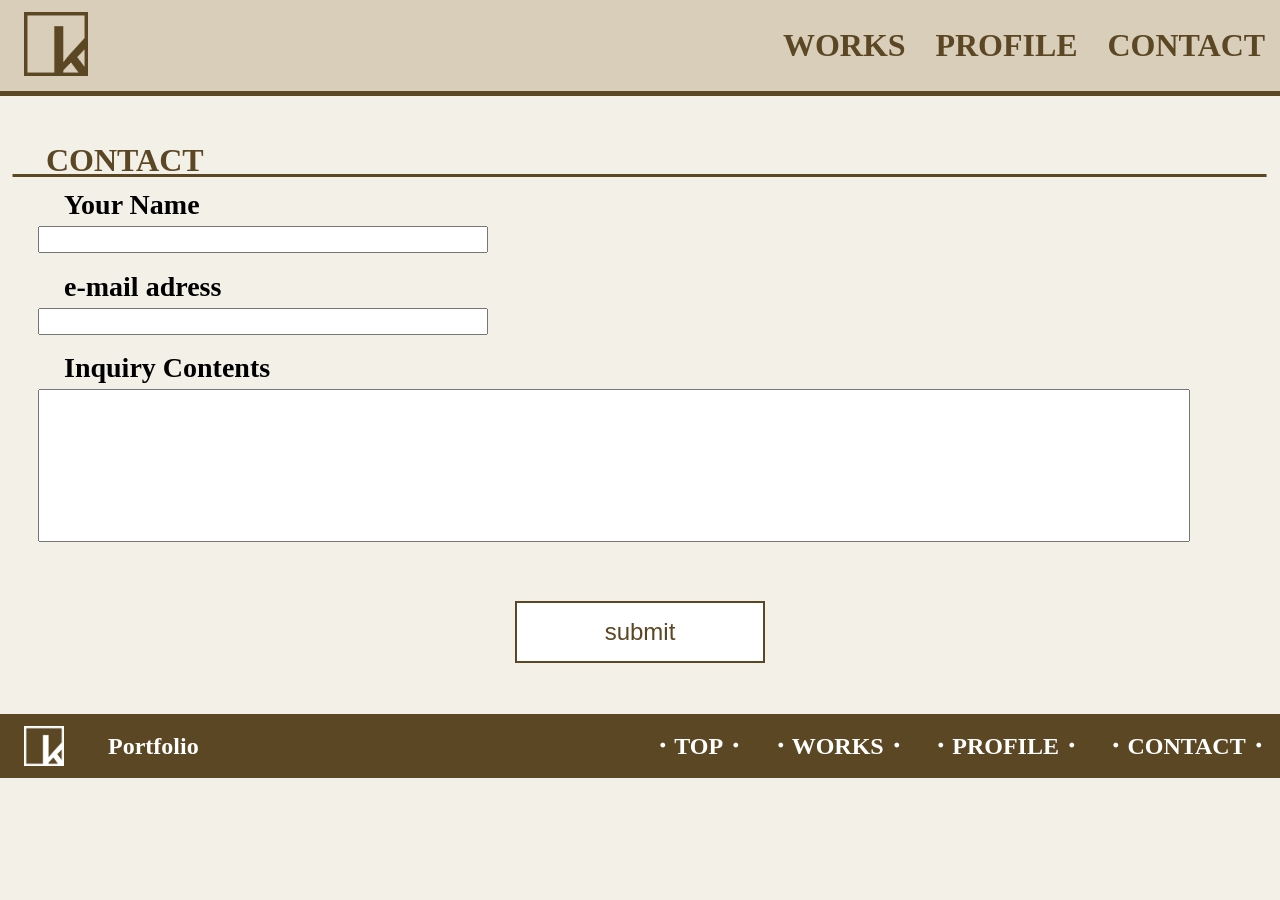
==== contact.html @ faf50a23 "ポートフォリオ作成" ====
﻿<!DOCTYPE html>

<html lang="ja">
  <head>
    <meta charset="utf-8" />
    <meta name="viewport" content="width=device-width" />
    <link rel="stylesheet" href="css/main.css" />
    <title>Contact | Portfolio</title>
  </head>
  <body>
    <header>
      <div class="left">
        <a href="index.html"
          ><img class="icon" src="images/HeaderIcon.png" alt="icon"
        /></a>
      </div>
      <div class="right">
        <span class="nav_toggle" id="nav_toggle">
          <i></i>
          <i></i>
          <i></i>
        </span>
        <nav class="nav" id="nav">
          <a href="works.html"><h1>WORKS</h1></a>
          <a href="profile.html"><h1>PROFILE</h1></a>
          <a href="contact.html"><h1>CONTACT</h1></a>
        </nav>
      </div>
    </header>
    <main class="contact">
      <div class="middle-title">
        <h1>CONTACT</h1>
      </div>
      <form>
        <div>
          <h2>Your Name</h2>
          <input type="text" name="name" required="required" />
        </div>
        <div>
          <h2>e-mail adress</h2>
          <input type="email" name="email" required="required" />
        </div>
        <div>
          <h2>Inquiry Contents</h2>
          <textarea
            name="message"
            maxlength="350"
            cols="50"
            rows="7"
            required="required"
          ></textarea>
        </div>
        <div>
          <button type="submit" name="submit-button">submit</button>
        </div>
      </form>
    </main>
    <footer>
      <div class="left">
        <img class="icon" src="images/FooterIcon.png" alt="icon" />
        <p>Portfolio</p>
      </div>
      <div class="right">
        <a href="index.html"><h2>・TOP・</h2></a>
        <a href="works.html"><h2>・WORKS・</h2></a>
        <a href="profile.html"><h2>・PROFILE・</h2></a>
        <a href="contact.html"><h2>・CONTACT・</h2></a>
      </div>
    </footer>
    <script src="js/script.js" type="text/javascript"></script>
  </body>
</html>
---- css/main.css ----
﻿@import url(sanitize.css);

html {
  scroll-behavior: smooth;
}

body {
  background-color: #f3f0e8;
  font-family: serif;
  font-weight: bold;
}

/*ヘッダー*/
header {
  display: flex;
  flex-direction: row;
  justify-content: space-between;
  border-bottom: solid 5px #5b4723;
  background-color: #d9ceb9;
  width: 100%;
}

header > div.left > a > img.icon {
  width: 64px;
  height: 64px;
  margin: 12px 12px 12px 24px;
}

header > div.left > a > img.icon:hover {
  width: 72px;
  height: 72px;
  margin: 10px 10px 8px 22px;
}

header > div.right {
  width: 40%;
}

header > div.right > nav {
  width: 100%;
  display: flex;
  flex-direction: row;
  justify-content: space-around;
}

header > div.right > nav > a {
  text-decoration: none;
  display: inline-block;
  position: relative;
}

header > div.right > nav > a > h1 {
  color: #5b4723;
}

header > div.right > nav > a > h1:hover {
  color: black;
  font-size: 38px;
  margin: 15px auto auto auto;
}

header > div.right > nav > a > h1::after {
  background-color: #5b4723;
  bottom: 30px;
  content: "";
  height: 2px;
  left: 0;
  position: absolute;
  transform: scale(0, 1);
  transform-origin: center top;
  transition: transform 0.3s;
  width: 100%;
}

header > div.right > nav > a > h1:hover::after {
  transform: scale(1, 1);
}

@media (max-width: 1200px) {
  header > div.right {
    width: 50%;
  }
}

@media (max-width: 1000px) {
  header > div.right {
    width: 60%;
  }
}

@media (max-width: 800px) {
  header > div.right > nav > a > h1 {
    font-size: 24px;
    margin: 26px auto;
  }

  header > div.right > nav > a > h1:hover {
    color: black;
    font-size: 28px;
    margin: 24px auto auto auto;
  }
}

@media (max-width: 620px) {
  header > div.right > span.nav_toggle {
    display: block;
    position: relative;
    width: 2rem;
    height: 1.75rem;
    top: 35%;
    left: 80%;
  }
  header > div.right > span.nav_toggle i {
    display: block;
    width: 100%;
    height: 2px;
    background-color: #333;
    position: absolute;
    transition: transform 0.5s, opacity 0.5s;
  }
  header > div.right > span.nav_toggle i:nth-child(1) {
    top: 0;
  }
  header > div.right > span.nav_toggle i:nth-child(2) {
    top: 0;
    bottom: 0;
    margin: auto;
  }
  header > div.right > span.nav_toggle i:nth-child(3) {
    bottom: 0;
  }
  header > div.right > nav.nav {
    position: fixed;
    top: 3rem;
    left: 0;
    right: 0;
    bottom: 0;
    padding: 1rem;
    opacity: 0;
    visibility: hidden;
    transition: opacity 0.5s, visibility 0.5s;
    height: 70px;
  }
  header > div.right > span.nav_toggle.show {
    position: fixed;
    top: 4.2%;
    left: 88%;
  }
  header > div.right > span.nav_toggle.show i:nth-child(1) {
    transform: translateY(12px) rotate(-45deg);
  }
  header > div.right > span.nav_toggle.show i:nth-child(2) {
    opacity: 0;
  }
  header > div.right > span.nav_toggle.show i:nth-child(3) {
    transform: translateY(-13px) rotate(45deg);
  }
  header > div.right > nav.nav.show {
    opacity: 1;
    visibility: visible;
  }

  header > div.right > nav > a > h1::after {
    top: 55px;
  }
}

/*フッター*/
footer {
  background-color: #5b4723;
  display: flex;
  flex-direction: row;
  justify-content: space-between;
}

footer > div.left {
  display: flex;
}

footer > div.right {
  width: 40%;
  display: flex;
  flex-direction: row;
  justify-content: space-around;
}

footer > div.left > p {
  color: white;
  font-size: 24px;
  margin: auto auto auto 32px;
}

footer > div.left > img.icon {
  width: 40px;
  height: 40px;
  margin: 12px 12px 12px 24px;
  color: white;
}

footer > div.right > a {
  text-decoration: none;
}

footer > div.right > a > h2 {
  color: white;
  margin: 13.5px 0;
}

footer > div.right > a > h2:hover {
  color: lightgrey;
}

@media (max-width: 1500px) {
  footer > div.right {
    width: 50%;
  }
}

@media (max-width: 1150px) {
  footer > div.right {
    width: 60%;
  }
}

@media (max-width: 970px) {
  footer > div.right > a > h2 {
    font-size: 18px;
    margin: 25px 0 0 0;
  }
}

@media (max-width: 800px) {
  footer > div.right > a > h2 {
    font-size: 16px;
    margin: 23px 0 0 0;
  }
}

@media (max-width: 650px) {
  footer > div.right {
    display: none;
  }

  footer > div.right {
    width: 10%;
  }

  footer > div.left > p {
    color: white;
    font-size: 24px;
    margin: auto auto auto 32px;
  }
}

footer > div.left > a.pagetop {
  height: 50px;
  width: 50px;
  position: fixed;
  right: 30px;
  bottom: 30px;
  background: #f3f0e8;
  border: solid 2px #5b4723;
  border-radius: 50%;
  display: flex;
  justify-content: center;
  align-items: center;
  z-index: 2;
}

footer > div.left > a.pagetop > div.pagetop__arrow {
  height: 10px;
  width: 10px;
  border-top: 3px solid #5b4723;
  border-right: 3px solid #5b4723;
  transform: translateY(20%) rotate(-45deg);
}

/*メイン*/
main > .middle-title {
  width: 100%;
  display: inline-block;
  position: relative;
}

main > .middle-title > h1 {
  color: #5b4723;
  margin: 10px 0 0 46px;
}

main > .middle-title > h1::after {
  background-color: #5b4723;
  bottom: 7px;
  content: "";
  height: 3px;
  left: 0px;
  position: absolute;
  transform: scale(1, 1);
  transform: translateX(1%);
  transform-origin: center top;
  width: 98%;
}

/*メイン top*/
main.top > div:first-child {
  width: 100%;
  height: 750px;
  display: flex;
  justify-content: center;
  align-items: center;
}

main.top > div:first-child > div {
  width: 350px;
  height: 180px;
}

main.top > div:first-child > div > * {
  text-align: center;
  margin: 0;
}

main.top > div:nth-child(3) {
  width: 100%;
  aspect-ratio: 4;
  display: flex;
  flex-direction: row;
  flex-wrap: wrap;
  justify-content: flex-start;
  align-content: flex-start;
}

main.top > div:nth-child(3) > div > h2 {
  color: #5b4723;
}

main.top > div:nth-child(3) > div > a > img:hover {
  border: solid 6px #f3f0e8;
}

main.top > div:nth-child(3) > div {
  /*background-color: white;*/
  width: calc(25% - 6%);
  aspect-ratio: 1;
  margin: 3%;
  padding: 0;
  text-align: center;
}

main.top > div:nth-child(3) > div > a {
  width: 100%;
  height: 100%;
}

main.top > div:nth-child(3) > div > a > img {
  width: 100%;
  height: 100%;
}

@media (max-width: 1200px) {
  main.top > div:nth-child(3) > div {
    width: calc(33.333% - 6%);
  }
}

@media (max-width: 900px) {
  main.top > div:nth-child(3) > div {
    width: calc(50% - 6%);
  }
}

@media (max-width: 620px) {
  main.top > div:nth-child(3) > div {
    width: calc(100% - 6%);
  }
}

/*メイン works*/
main.works {
  margin: 30px 0 0 0;
}

main.works > div:nth-child(n + 2) {
  width: 90%;
  aspect-ratio: 5 / 2;
  margin: 15px auto;
  display: flex;
  justify-content: space-around;
  flex-direction: row;
}

main.works > div:nth-child(n + 2) > div:first-child {
  height: 100%;
  width: 48%;
  aspect-ratio: 1 / 1;
}

main.works > div:nth-child(n + 2) > div:first-child > img {
  height: 100%;
  width: 100%;
}

main.works > div:nth-child(n + 2) > div:last-child {
  /*background-color: lime;*/
  height: 100%;
  width: 48%;
  aspect-ratio: 1 / 1;
}

main.works > div:nth-child(n + 2) > div:last-child > p {
  font-size: 27px;
  border: solid 3px black;
  margin: 0;
}

@media (max-width: 1500px) {
  main.works > div:nth-child(n + 2) > div:last-child > p {
    font-size: 22px;
  }
}

@media (max-width: 1100px) {
  main.works > div:nth-child(n + 2) > div:last-child > p {
    font-size: 18px;
  }
}

@media (max-width: 950px) {
  main.works > div:nth-child(n + 2) > div:last-child > p {
    font-size: 16px;
  }
}

@media (max-width: 800px) {
  main.works > div:nth-child(n + 2) {
    flex-direction: column;
    width: 90%;
    aspect-ratio: 1 / 1;
  }

  main.works > div:nth-child(n + 2) > div:first-child {
    width: 100%;
    margin: 0 0 15px 0;
    aspect-ratio: 1 / 1;
  }

  main.works > div:nth-child(n + 2) > div:last-child {
    width: 100%;
    max-height: 40%;
  }
}

@media (max-width: 650px) {
  main.works > div:nth-child(n + 2) > div:last-child > p {
    font-size: 80%;
  }
}

@media (max-width: 500px) {
  main.works > div:nth-child(n + 2) {
    width: 90%;
  }
}

/*メイン profile*/
main.profile {
  margin: 30px 0 0 0;
}

main.profile > div:nth-child(1).bg-wrapper {
  position: relative;
  width: 97%;
  height: 60vh;
  text-align: center;
  clip-path: inset(0);
  margin: 0 auto;
}

main.profile > div:nth-child(1).bg-wrapper > div.bg {
  position: fixed;
  background-image: url("../images/profile.jpg");
  top: 0;
  left: 0;
  width: 100%;
  height: 100%;
  background-repeat: no-repeat;
  background-position: center;
  background-size: cover;
}

main.profile > div:nth-child(2) {
  width: 100%;
  display: inline-block;
  position: relative;
}

main.profile > div:nth-child(2) > h3 {
  margin: 0 0 0 100px;
}

main.profile > div:nth-child(2) > h1 {
  margin: 0 0 0 46px;
}

main.profile > div:nth-child(2) > h1::after {
  background-color: #5b4723;
  bottom: 7px;
  content: "";
  height: 3px;
  left: 0px;
  position: absolute;
  transform: scale(1, 1);
  transform: translateX(1%);
  transform-origin: center top;
  width: 98%;
}

main.profile > div:nth-child(3) > h3 {
  margin: 10px 0 0 50px;
}

/*メイン contact*/
main.contact {
  margin: 30px 0 0 0;
}

main.contact > form > div:nth-child(n):nth-child(-n + 3) {
  & * {
    margin: 0 0 0 5%;
  }

  & h2 {
    font-size: 28px;
  }

  & input {
    margin: 0 0 1% 3%;
    width: 40%;
    max-width: 450px;
    min-width: 300px;
    height: auto;
    font-size: 18px;
  }

  & textarea {
    margin: 0 0 0 3%;
    width: 90%;
    height: auto;
    font-size: 18px;
    resize: none;
  }
}

main.contact > form > div:nth-child(4) {
  text-align: center;
}

main.contact > form > div:nth-child(4) > button {
  margin: 4% auto;
  font-size: 24px;
  width: 250px;
  aspect-ratio: 4 / 1;
  background-color: white;
  color: #5b4723;
  border: solid 2px #5b4723;
}

main.contact > form > div:nth-child(4) > button:hover {
  background-color: #d8be90;
}

main.contact > form > div:nth-child(4) > button:active {
  background-color: #a18d6c;
}

/* フェードイン */
.fadein-before {
  opacity: 0;
  transform: translateX(-100px);
  transition: opacity 1s ease-out, transform 1s ease-out;
}

.fadein-after {
  opacity: 1;
  transform: translate(0);
}
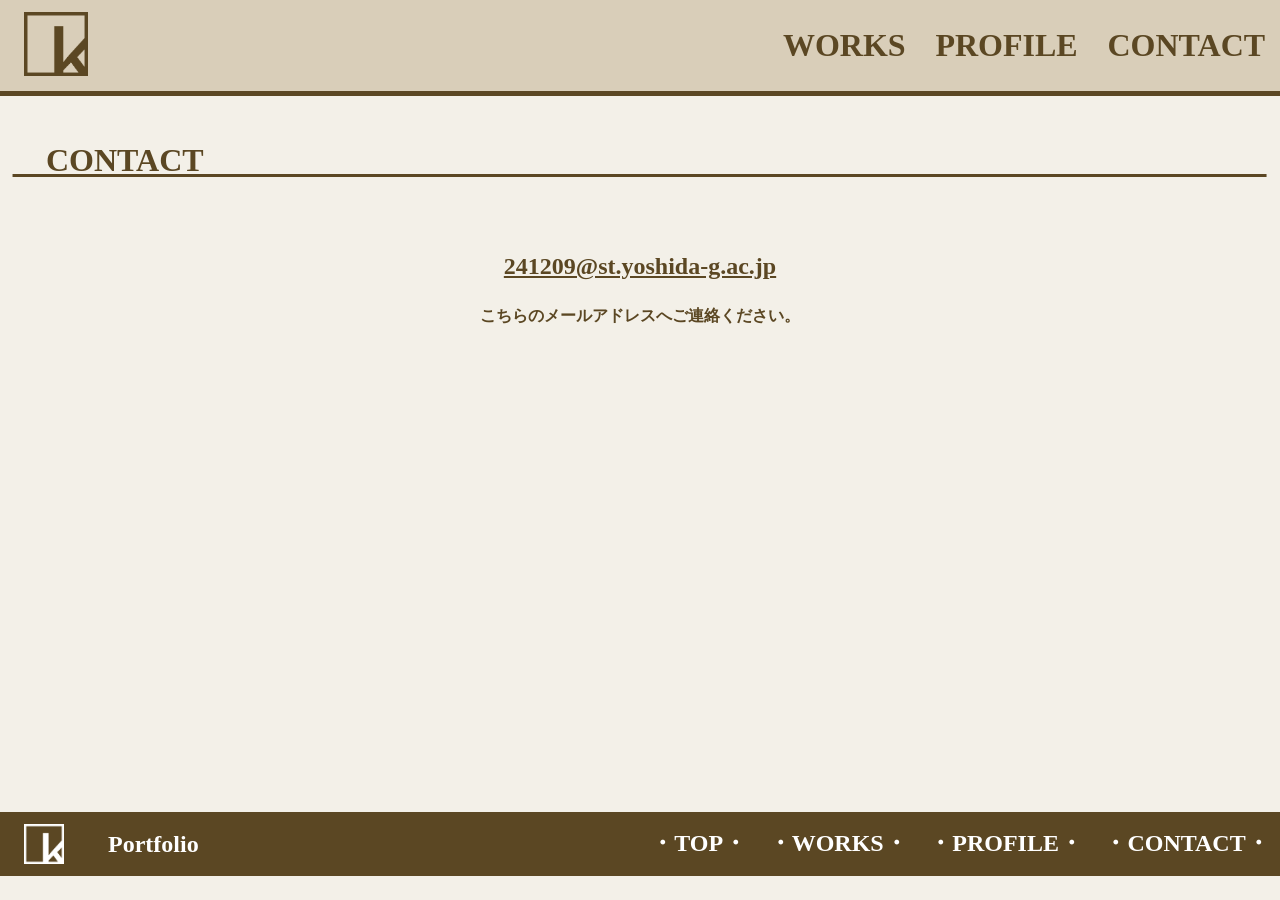
==== commit e781f8e1: "Contactの内容を変更" ====
--- a/contact.html
+++ b/contact.html
@@ -1,4 +1,4 @@
-﻿<!DOCTYPE html>
+﻿<!doctype html>
 
 <html lang="ja">
   <head>
@@ -31,7 +31,13 @@
       <div class="middle-title">
         <h1>CONTACT</h1>
       </div>
-      <form>
+      <div>
+        <a href="mailto:241209@st.yoshida-g.ac.jp"
+          ><h2>241209@st.yoshida-g.ac.jp</h2>
+        </a>
+        <p>こちらのメールアドレスへご連絡ください。</p>
+      </div>
+      <!-- <form>
         <div>
           <h2>Your Name</h2>
           <input type="text" name="name" required="required" />
@@ -53,7 +59,7 @@
         <div>
           <button type="submit" name="submit-button">submit</button>
         </div>
-      </form>
+      </form> -->
     </main>
     <footer>
       <div class="left">
--- a/css/main.css
+++ b/css/main.css
@@ -116,7 +116,9 @@
     height: 2px;
     background-color: #333;
     position: absolute;
-    transition: transform 0.5s, opacity 0.5s;
+    transition:
+      transform 0.5s,
+      opacity 0.5s;
   }
   header > div.right > span.nav_toggle i:nth-child(1) {
     top: 0;
@@ -138,7 +140,9 @@
     padding: 1rem;
     opacity: 0;
     visibility: hidden;
-    transition: opacity 0.5s, visibility 0.5s;
+    transition:
+      opacity 0.5s,
+      visibility 0.5s;
     height: 70px;
   }
   header > div.right > span.nav_toggle.show {
@@ -550,6 +554,17 @@
   }
 }
 
+main.contact > div:nth-child(2) {
+  text-align: center;
+  color: #5b4723;
+  min-height: 500px;
+  margin: 5% auto;
+}
+
+main.contact > div:nth-child(2) > a {
+  color: #5b4723;
+}
+
 main.contact > form > div:nth-child(4) {
   text-align: center;
 }
@@ -576,7 +591,9 @@
 .fadein-before {
   opacity: 0;
   transform: translateX(-100px);
-  transition: opacity 1s ease-out, transform 1s ease-out;
+  transition:
+    opacity 1s ease-out,
+    transform 1s ease-out;
 }
 
 .fadein-after {
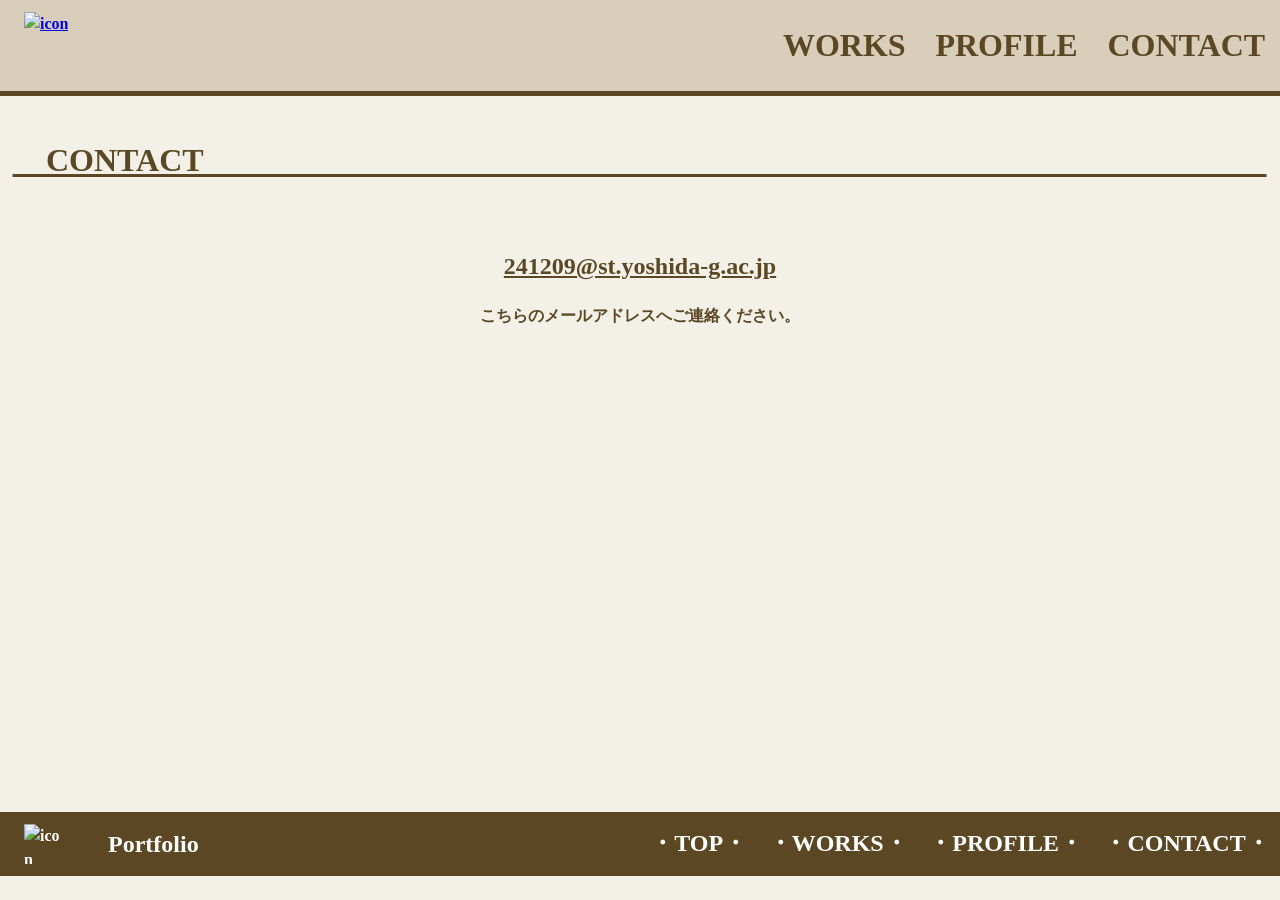
==== commit beede7cd: "2年生に作った作品を追加" ====
--- a/contact.html
+++ b/contact.html
@@ -4,7 +4,7 @@
   <head>
     <meta charset="utf-8" />
     <meta name="viewport" content="width=device-width" />
-    <link rel="stylesheet" href="css/main.css" />
+    <link rel="stylesheet" href="css/contact.css" />
     <title>Contact | Portfolio</title>
   </head>
   <body>
--- a/css/contact.css
+++ b/css/contact.css
@@ -0,0 +1,79 @@
+@import url(main.css);
+
+main.contact {
+  margin: 30px 0 0 0;
+}
+
+main.contact > form > div:nth-child(n):nth-child(-n + 3) {
+  & * {
+    margin: 0 0 0 5%;
+  }
+
+  & h2 {
+    font-size: 28px;
+  }
+
+  & input {
+    margin: 0 0 1% 3%;
+    width: 40%;
+    max-width: 450px;
+    min-width: 300px;
+    height: auto;
+    font-size: 18px;
+  }
+
+  & textarea {
+    margin: 0 0 0 3%;
+    width: 90%;
+    height: auto;
+    font-size: 18px;
+    resize: none;
+  }
+}
+
+main.contact > div:nth-child(2) {
+  text-align: center;
+  color: #5b4723;
+  min-height: 500px;
+  margin: 5% auto;
+}
+
+main.contact > div:nth-child(2) > a {
+  color: #5b4723;
+}
+
+main.contact > form > div:nth-child(4) {
+  text-align: center;
+}
+
+main.contact > form > div:nth-child(4) > button {
+  margin: 4% auto;
+  font-size: 24px;
+  width: 250px;
+  aspect-ratio: 4 / 1;
+  background-color: white;
+  color: #5b4723;
+  border: solid 2px #5b4723;
+}
+
+main.contact > form > div:nth-child(4) > button:hover {
+  background-color: #d8be90;
+}
+
+main.contact > form > div:nth-child(4) > button:active {
+  background-color: #a18d6c;
+}
+
+/* フェードイン */
+.fadein-before {
+  opacity: 0;
+  transform: translateX(-100px);
+  transition:
+    opacity 1s ease-out,
+    transform 1s ease-out;
+}
+
+.fadein-after {
+  opacity: 1;
+  transform: translate(0);
+}
